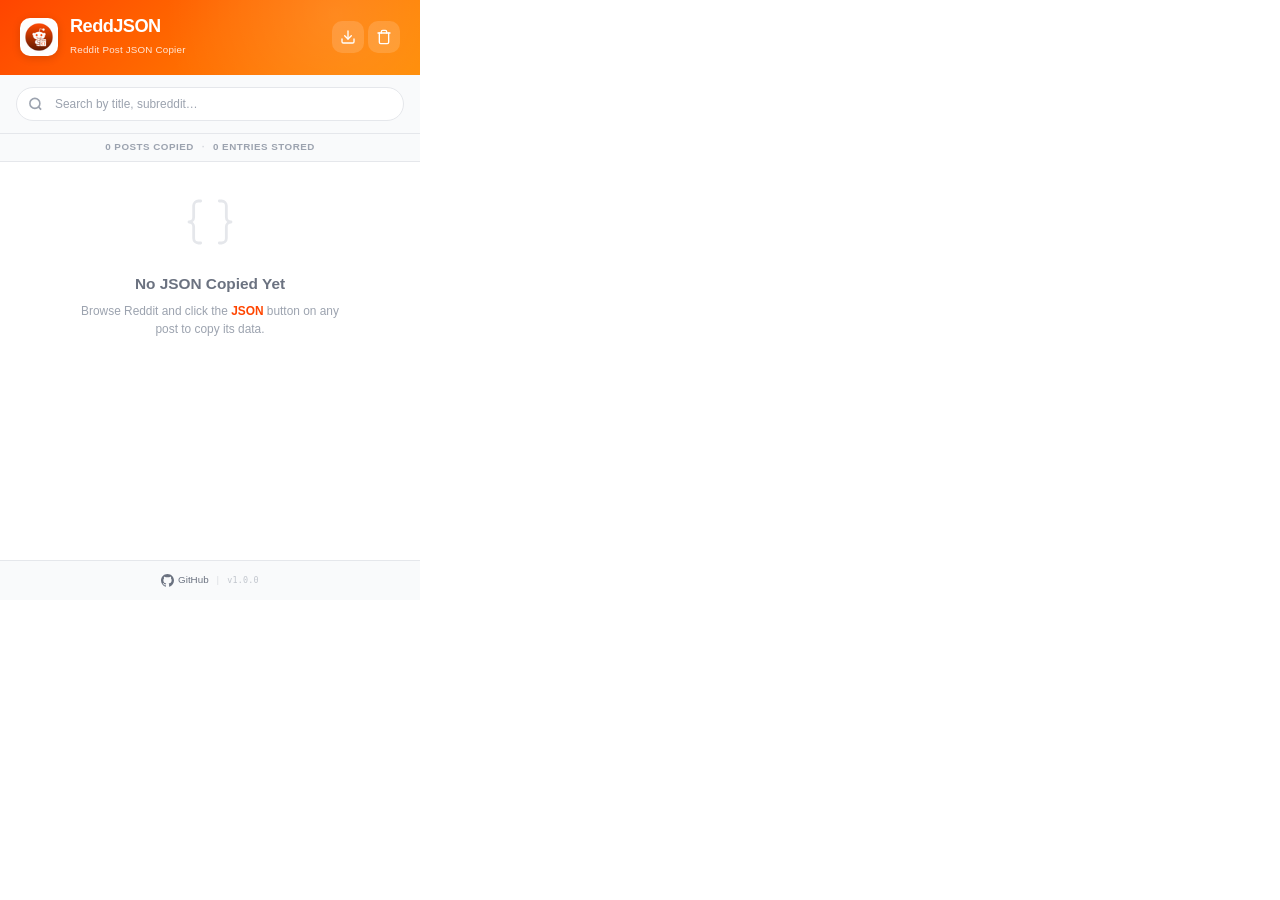
==== popup.html @ 732525e6 "docs(readme): add comprehensive project documentation - Introduce ReddJSON as a Chrome extension for" ====
<!DOCTYPE html>
<html lang="en">

<head>
  <meta charset="UTF-8">
  <meta name="viewport" content="width=device-width, initial-scale=1.0">
  <title>ReddJSON — Copy History</title>
  <link rel="stylesheet" href="popup.css">
</head>

<body>
  <div class="app">
    <!-- ═══════════════ Header ═══════════════ -->
    <header class="header" id="header">
      <div class="header-brand">
        <img src="icons/icon-48.png" alt="ReddJSON" class="logo" width="36" height="36" />
        <div class="brand-text">
          <h1>ReddJSON</h1>
          <span class="tagline">Reddit Post JSON Copier</span>
        </div>
      </div>
      <div class="header-actions">
        <button id="exportBtn" class="btn btn-icon" title="Export All History" aria-label="Export history as JSON file">
          <svg width="16" height="16" viewBox="0 0 24 24" fill="none" stroke="currentColor" stroke-width="2"
            stroke-linecap="round" stroke-linejoin="round">
            <path d="M21 15v4a2 2 0 0 1-2 2H5a2 2 0 0 1-2-2v-4" />
            <polyline points="7 10 12 15 17 10" />
            <line x1="12" y1="15" x2="12" y2="3" />
          </svg>
        </button>
        <button id="clearAllBtn" class="btn btn-icon btn-icon--danger" title="Clear All History"
          aria-label="Clear all history">
          <svg width="16" height="16" viewBox="0 0 24 24" fill="none" stroke="currentColor" stroke-width="2"
            stroke-linecap="round" stroke-linejoin="round">
            <polyline points="3 6 5 6 21 6" />
            <path d="M19 6v14a2 2 0 0 1-2 2H7a2 2 0 0 1-2-2V6m3 0V4a2 2 0 0 1 2-2h4a2 2 0 0 1 2 2v2" />
          </svg>
        </button>
      </div>
    </header>

    <!-- ═══════════════ Search ═══════════════ -->
    <div class="search-bar">
      <svg class="search-bar__icon" width="15" height="15" viewBox="0 0 24 24" fill="none" stroke="currentColor"
        stroke-width="2.5">
        <circle cx="11" cy="11" r="8" />
        <path d="M21 21l-4.35-4.35" />
      </svg>
      <input type="text" id="searchInput" class="search-bar__input" placeholder="Search by title, subreddit…"
        autocomplete="off" aria-label="Search history" />
      <button id="clearSearchBtn" class="search-bar__clear" title="Clear search" aria-label="Clear search">
        <svg width="13" height="13" viewBox="0 0 24 24" fill="none" stroke="currentColor" stroke-width="2.5">
          <line x1="18" y1="6" x2="6" y2="18" />
          <line x1="6" y1="6" x2="18" y2="18" />
        </svg>
      </button>
    </div>

    <!-- ═══════════════ Stats ═══════════════ -->
    <div class="stats" id="statsBar">
      <span id="statsCount">0 posts copied</span>
      <span class="stats__dot">·</span>
      <span id="statsStorage">0 entries stored</span>
    </div>

    <!-- ═══════════════ History List ═══════════════ -->
    <div class="history-container">
      <div id="historyList" class="history-list" role="list">
        <!-- entries inserted by popup.js -->
      </div>

      <!-- Empty state -->
      <div id="emptyState" class="empty hidden" role="status">
        <div class="empty__icon">
          <svg width="56" height="56" viewBox="0 0 24 24" fill="none" stroke="currentColor" stroke-width="1.2"
            stroke-linecap="round" stroke-linejoin="round">
            <path d="M8 3H7a2 2 0 0 0-2 2v5a2 2 0 0 1-2 2 2 2 0 0 1 2 2v5c0 1.1.9 2 2 2h1" />
            <path d="M16 21h1a2 2 0 0 0 2-2v-5c0-1.1.9-2 2-2a2 2 0 0 1-2-2V5a2 2 0 0 0-2-2h-1" />
          </svg>
        </div>
        <h3 class="empty__title">No JSON Copied Yet</h3>
        <p class="empty__desc">Browse Reddit and click the <strong>JSON</strong> button on any post to copy its
          data.</p>
      </div>

      <!-- Loading state -->
      <div id="loadingState" class="loading" role="status">
        <div class="loading__spinner"></div>
        <p>Loading history…</p>
      </div>
    </div>

    <!-- ═══════════════ Footer ═══════════════ -->
    <footer class="footer">
      <a href="https://github.com/Mr-Dark-debug/ReddJSON" target="_blank" rel="noopener noreferrer"
        class="footer__link">
        <svg width="13" height="13" viewBox="0 0 24 24" fill="currentColor">
          <path
            d="M12 0C5.37 0 0 5.37 0 12c0 5.3 3.44 9.8 8.2 11.38.6.11.82-.26.82-.58v-2.03c-3.34.73-4.04-1.61-4.04-1.61-.55-1.39-1.34-1.76-1.34-1.76-1.09-.75.08-.73.08-.73 1.2.08 1.84 1.24 1.84 1.24 1.07 1.84 2.81 1.31 3.5 1 .1-.78.42-1.31.76-1.61-2.67-.3-5.47-1.33-5.47-5.93 0-1.31.47-2.38 1.24-3.22-.13-.3-.54-1.52.12-3.18 0 0 1-.32 3.3 1.23.96-.27 1.98-.4 3-.4s2.04.13 3 .4c2.28-1.55 3.28-1.23 3.28-1.23.66 1.66.25 2.88.12 3.18.77.84 1.24 1.91 1.24 3.22 0 4.61-2.8 5.63-5.48 5.92.43.37.81 1.1.81 2.22v3.29c0 .32.22.69.82.58C20.56 21.8 24 17.3 24 12c0-6.63-5.37-12-12-12z" />
        </svg>
        GitHub
      </a>
      <span class="footer__sep">|</span>
      <span class="footer__ver">v1.0.0</span>
    </footer>
  </div>

  <!-- ═══════════════ JSON Viewer Modal ═══════════════ -->
  <div id="jsonModal" class="modal hidden" role="dialog" aria-labelledby="modalTitle" aria-modal="true">
    <div class="modal__backdrop"></div>
    <div class="modal__panel">
      <div class="modal__head">
        <h2 id="modalTitle" class="modal__title">JSON Data</h2>
        <div class="modal__head-actions">
          <button id="modalCopyBtn" class="btn btn-primary btn-sm" aria-label="Copy JSON">
            <svg width="13" height="13" viewBox="0 0 24 24" fill="none" stroke="currentColor" stroke-width="2">
              <rect x="9" y="9" width="13" height="13" rx="2" ry="2" />
              <path d="M5 15H4a2 2 0 0 1-2-2V4a2 2 0 0 1 2-2h9a2 2 0 0 1 2 2v1" />
            </svg>
            Copy
          </button>
          <button id="modalCloseBtn" class="btn btn-icon" aria-label="Close modal">
            <svg width="15" height="15" viewBox="0 0 24 24" fill="none" stroke="currentColor" stroke-width="2.5">
              <line x1="18" y1="6" x2="6" y2="18" />
              <line x1="6" y1="6" x2="18" y2="18" />
            </svg>
          </button>
        </div>
      </div>
      <div class="modal__body">
        <pre id="jsonContent" class="json-viewer"></pre>
      </div>
    </div>
  </div>

  <!-- ═══════════════ Confirm Dialog ═══════════════ -->
  <div id="confirmModal" class="modal hidden" role="alertdialog" aria-labelledby="confirmTitle" aria-modal="true">
    <div class="modal__backdrop"></div>
    <div class="modal__panel modal__panel--sm">
      <div class="modal__head">
        <h2 id="confirmTitle">Confirm</h2>
      </div>
      <div class="modal__body">
        <p id="confirmMessage">Are you sure?</p>
      </div>
      <div class="modal__foot">
        <button id="confirmCancelBtn" class="btn btn-ghost">Cancel</button>
        <button id="confirmOkBtn" class="btn btn-danger">Delete</button>
      </div>
    </div>
  </div>

  <!-- ═══════════════ Toast ═══════════════ -->
  <div id="toast" class="toast hidden" role="status" aria-live="polite">
    <span id="toastMessage"></span>
  </div>

  <script src="popup.js"></script>
</body>

</html>
---- popup.css ----
/**
 * ReddJSON Popup Styles
 * ═══════════════════════════════════════════════════════════════════
 * Premium dark/light design with Reddit-inspired orange accents.
 * Uses CSS custom properties for easy theming and consistency.
 */

/* ============================================================================
   DESIGN TOKENS
   ============================================================================ */
:root {
  /* ── Brand ── */
  --brand: #FF4500;
  --brand-hover: #FF5722;
  --brand-light: rgba(255, 69, 0, 0.10);
  --brand-glow: rgba(255, 69, 0, 0.25);

  /* ── Surfaces ── */
  --surface-0: #FFFFFF;
  --surface-1: #F9FAFB;
  --surface-2: #F3F4F6;
  --surface-3: #E5E7EB;

  /* ── Borders ── */
  --border: #E5E7EB;
  --border-hover: #D1D5DB;

  /* ── Text ── */
  --text-primary: #111827;
  --text-secondary: #6B7280;
  --text-tertiary: #9CA3AF;
  --text-on-brand: #FFFFFF;

  /* ── Semantic ── */
  --success: #10B981;
  --success-bg: rgba(16, 185, 129, 0.10);
  --error: #EF4444;
  --error-bg: rgba(239, 68, 68, 0.10);

  /* ── Typography ── */
  --font-sans: 'Inter', -apple-system, BlinkMacSystemFont, 'Segoe UI', Roboto, sans-serif;
  --font-mono: 'JetBrains Mono', 'Fira Code', 'SF Mono', 'Cascadia Code', 'Consolas', monospace;

  /* ── Spacing scale ── */
  --sp-1: 4px;
  --sp-2: 8px;
  --sp-3: 12px;
  --sp-4: 16px;
  --sp-5: 20px;
  --sp-6: 24px;
  --sp-8: 32px;

  /* ── Radii ── */
  --r-sm: 6px;
  --r-md: 10px;
  --r-lg: 14px;
  --r-xl: 20px;
  --r-full: 999px;

  /* ── Shadows ── */
  --shadow-xs: 0 1px 2px rgba(0, 0, 0, 0.04);
  --shadow-sm: 0 2px 4px rgba(0, 0, 0, 0.06);
  --shadow-md: 0 4px 12px rgba(0, 0, 0, 0.08);
  --shadow-lg: 0 8px 24px rgba(0, 0, 0, 0.12);
  --shadow-xl: 0 16px 48px rgba(0, 0, 0, 0.16);

  /* ── Transitions ── */
  --ease: cubic-bezier(0.4, 0, 0.2, 1);
  --t-fast: 120ms var(--ease);
  --t-norm: 200ms var(--ease);
  --t-slow: 300ms var(--ease);
}

/* ============================================================================
   RESET & BASE
   ============================================================================ */
*,
*::before,
*::after {
  box-sizing: border-box;
  margin: 0;
  padding: 0;
}

html {
  font-size: 14px;
}

body {
  width: 420px;
  min-height: 520px;
  max-height: 600px;
  font-family: var(--font-sans);
  background: var(--surface-0);
  color: var(--text-primary);
  line-height: 1.5;
  -webkit-font-smoothing: antialiased;
  overflow: hidden;
}

/* ============================================================================
   APP SHELL
   ============================================================================ */
.app {
  display: flex;
  flex-direction: column;
  height: 100vh;
  min-height: 520px;
  max-height: 600px;
}

/* ============================================================================
   HEADER
   ============================================================================ */
.header {
  display: flex;
  align-items: center;
  justify-content: space-between;
  padding: var(--sp-4) var(--sp-5);
  background: linear-gradient(135deg, #FF4500 0%, #FF6D00 50%, #FF8A00 100%);
  color: var(--text-on-brand);
  position: relative;
  overflow: hidden;
}

/* subtle pattern overlay */
.header::before {
  content: '';
  position: absolute;
  inset: 0;
  background: radial-gradient(circle at 80% 20%, rgba(255, 255, 255, 0.12) 0%, transparent 50%);
  pointer-events: none;
}

.header-brand {
  display: flex;
  align-items: center;
  gap: var(--sp-3);
  position: relative;
  z-index: 1;
}

.logo {
  width: 38px;
  height: 38px;
  border-radius: var(--r-md);
  box-shadow: 0 2px 8px rgba(0, 0, 0, 0.15);
  background: var(--surface-0);
  padding: 2px;
}

.brand-text h1 {
  font-size: 1.3rem;
  font-weight: 800;
  letter-spacing: -0.03em;
  margin: 0;
  line-height: 1.2;
}

.tagline {
  font-size: 0.7rem;
  opacity: 0.85;
  font-weight: 500;
  letter-spacing: 0.02em;
}

.header-actions {
  display: flex;
  gap: var(--sp-1);
  position: relative;
  z-index: 1;
}

/* ============================================================================
   BUTTONS
   ============================================================================ */
.btn {
  display: inline-flex;
  align-items: center;
  justify-content: center;
  gap: var(--sp-2);
  padding: var(--sp-2) var(--sp-3);
  font-family: var(--font-sans);
  font-size: 0.8rem;
  font-weight: 600;
  line-height: 1;
  border: none;
  border-radius: var(--r-full);
  cursor: pointer;
  transition: all var(--t-fast);
  text-decoration: none;
  white-space: nowrap;
  outline: none;
}

.btn:focus-visible {
  box-shadow: 0 0 0 2px var(--brand-glow);
}

.btn:disabled {
  opacity: 0.4;
  cursor: not-allowed;
}

/* ── Primary ── */
.btn-primary {
  background: var(--brand);
  color: var(--text-on-brand);
}

.btn-primary:hover:not(:disabled) {
  background: var(--brand-hover);
  box-shadow: var(--shadow-sm);
  transform: translateY(-1px);
}

/* ── Ghost ── */
.btn-ghost {
  background: transparent;
  color: var(--text-secondary);
}

.btn-ghost:hover:not(:disabled) {
  background: var(--surface-2);
  color: var(--text-primary);
}

/* ── Danger ── */
.btn-danger {
  background: var(--error);
  color: var(--text-on-brand);
}

.btn-danger:hover:not(:disabled) {
  background: #DC2626;
}

/* ── Icon-only ── */
.btn-icon {
  width: 32px;
  height: 32px;
  padding: 0;
  border-radius: var(--r-md);
  background: rgba(255, 255, 255, 0.15);
  color: var(--text-on-brand);
  border: none;
  cursor: pointer;
  display: inline-flex;
  align-items: center;
  justify-content: center;
  transition: all var(--t-fast);
}

.btn-icon:hover {
  background: rgba(255, 255, 255, 0.28);
  transform: scale(1.05);
}

.btn-icon--danger:hover {
  background: rgba(239, 68, 68, 0.3);
}

.btn-sm {
  padding: var(--sp-1) var(--sp-2);
  font-size: 0.75rem;
}

/* ============================================================================
   SEARCH BAR
   ============================================================================ */
.search-bar {
  position: relative;
  padding: var(--sp-3) var(--sp-4);
  background: var(--surface-1);
  border-bottom: 1px solid var(--border);
}

.search-bar__icon {
  position: absolute;
  left: calc(var(--sp-4) + 12px);
  top: 50%;
  transform: translateY(-50%);
  color: var(--text-tertiary);
  pointer-events: none;
}

.search-bar__input {
  width: 100%;
  padding: 9px var(--sp-3) 9px 38px;
  font-family: var(--font-sans);
  font-size: 0.85rem;
  background: var(--surface-0);
  border: 1px solid var(--border);
  border-radius: var(--r-full);
  outline: none;
  transition: all var(--t-fast);
  color: var(--text-primary);
}

.search-bar__input:focus {
  border-color: var(--brand);
  box-shadow: 0 0 0 3px var(--brand-light);
}

.search-bar__input::placeholder {
  color: var(--text-tertiary);
}

.search-bar__clear {
  position: absolute;
  right: calc(var(--sp-4) + 10px);
  top: 50%;
  transform: translateY(-50%);
  padding: var(--sp-1);
  background: none;
  border: none;
  color: var(--text-tertiary);
  cursor: pointer;
  opacity: 0;
  transition: opacity var(--t-fast);
  border-radius: var(--r-full);
}

.search-bar__input:not(:placeholder-shown)+.search-bar__clear {
  opacity: 1;
}

.search-bar__clear:hover {
  color: var(--text-secondary);
  background: var(--surface-2);
}

/* ============================================================================
   STATS BAR
   ============================================================================ */
.stats {
  display: flex;
  align-items: center;
  justify-content: center;
  gap: var(--sp-2);
  padding: 6px var(--sp-4);
  font-size: 0.7rem;
  font-weight: 600;
  color: var(--text-tertiary);
  background: var(--surface-1);
  border-bottom: 1px solid var(--border);
  text-transform: uppercase;
  letter-spacing: 0.05em;
}

.stats__dot {
  opacity: 0.4;
}

/* ============================================================================
   HISTORY LIST
   ============================================================================ */
.history-container {
  flex: 1;
  overflow: hidden;
  position: relative;
}

.history-list {
  height: 100%;
  overflow-y: auto;
  padding: var(--sp-2) var(--sp-3);
  scroll-behavior: smooth;
}

/* ── Entry card ── */
.history-entry {
  display: flex;
  flex-direction: column;
  gap: var(--sp-2);
  padding: var(--sp-3);
  margin-bottom: var(--sp-2);
  background: var(--surface-0);
  border: 1px solid var(--border);
  border-radius: var(--r-lg);
  transition: all var(--t-fast);
  animation: entry-in 0.25s var(--ease) both;
}

.history-entry:hover {
  border-color: var(--border-hover);
  box-shadow: var(--shadow-sm);
}

@keyframes entry-in {
  from {
    opacity: 0;
    transform: translateY(6px);
  }

  to {
    opacity: 1;
    transform: translateY(0);
  }
}

.entry-header {
  display: flex;
  align-items: flex-start;
  gap: var(--sp-2);
}

.entry-title {
  flex: 1;
  font-size: 0.85rem;
  font-weight: 600;
  color: var(--text-primary);
  line-height: 1.35;
  display: -webkit-box;
  -webkit-line-clamp: 2;
  -webkit-box-orient: vertical;
  overflow: hidden;
}

.entry-title a {
  color: inherit;
  text-decoration: none;
  transition: color var(--t-fast);
}

.entry-title a:hover {
  color: var(--brand);
}

.entry-meta {
  display: flex;
  align-items: center;
  flex-wrap: wrap;
  gap: var(--sp-2);
  font-size: 0.7rem;
  color: var(--text-tertiary);
}

/* Subreddit badge */
.sub-badge {
  display: inline-flex;
  align-items: center;
  gap: 2px;
  padding: 2px 8px;
  background: var(--brand-light);
  color: var(--brand);
  border-radius: var(--r-full);
  font-weight: 600;
  font-size: 0.7rem;
}

.sub-badge::before {
  content: 'r/';
  opacity: 0.6;
}

.entry-time {
  opacity: 0.8;
}

.copied-count {
  display: inline-flex;
  align-items: center;
  gap: 3px;
  color: var(--text-tertiary);
  font-size: 0.65rem;
}

/* ── Entry actions ── */
.entry-actions {
  display: flex;
  gap: var(--sp-1);
}

.entry-actions .btn {
  flex: 1;
  border-radius: var(--r-sm);
  font-size: 0.7rem;
  padding: 5px 8px;
}

.entry-actions .btn-ghost {
  background: var(--surface-1);
}

.entry-actions .btn-ghost:hover {
  background: var(--surface-2);
}

.entry-actions .delete-btn {
  flex: 0;
  width: 28px;
  padding: 0;
  color: var(--text-tertiary);
}

.entry-actions .delete-btn:hover {
  color: var(--error);
  background: var(--error-bg);
}

/* ============================================================================
   EMPTY STATE
   ============================================================================ */
.empty {
  display: flex;
  flex-direction: column;
  align-items: center;
  justify-content: center;
  padding: var(--sp-8) var(--sp-6);
  text-align: center;
  color: var(--text-tertiary);
}

.empty__icon {
  margin-bottom: var(--sp-4);
  color: var(--border);
  animation: float 3s ease-in-out infinite;
}

@keyframes float {

  0%,
  100% {
    transform: translateY(0);
  }

  50% {
    transform: translateY(-6px);
  }
}

.empty__title {
  font-size: 1.1rem;
  font-weight: 700;
  color: var(--text-secondary);
  margin-bottom: var(--sp-2);
}

.empty__desc {
  font-size: 0.85rem;
  max-width: 260px;
  line-height: 1.5;
}

.empty__desc strong {
  color: var(--brand);
  font-weight: 700;
}

/* ============================================================================
   LOADING STATE
   ============================================================================ */
.loading {
  display: flex;
  flex-direction: column;
  align-items: center;
  justify-content: center;
  padding: var(--sp-8);
  color: var(--text-tertiary);
  font-size: 0.85rem;
}

.loading__spinner {
  width: 28px;
  height: 28px;
  border: 3px solid var(--border);
  border-top-color: var(--brand);
  border-radius: 50%;
  animation: spin 0.7s linear infinite;
  margin-bottom: var(--sp-3);
}

@keyframes spin {
  to {
    transform: rotate(360deg);
  }
}

/* ============================================================================
   FOOTER
   ============================================================================ */
.footer {
  display: flex;
  align-items: center;
  justify-content: center;
  gap: var(--sp-2);
  padding: var(--sp-3) var(--sp-4);
  border-top: 1px solid var(--border);
  background: var(--surface-1);
  font-size: 0.7rem;
  color: var(--text-tertiary);
}

.footer__link {
  display: inline-flex;
  align-items: center;
  gap: 4px;
  color: var(--text-secondary);
  text-decoration: none;
  font-weight: 500;
  transition: color var(--t-fast);
}

.footer__link:hover {
  color: var(--brand);
}

.footer__sep {
  opacity: 0.3;
}

.footer__ver {
  font-family: var(--font-mono);
  font-size: 0.6rem;
  opacity: 0.6;
  letter-spacing: 0.03em;
}

/* ============================================================================
   MODAL
   ============================================================================ */
.modal {
  position: fixed;
  inset: 0;
  z-index: 1000;
  display: flex;
  align-items: center;
  justify-content: center;
  padding: var(--sp-4);
}

.modal.hidden {
  display: none;
}

.modal__backdrop {
  position: absolute;
  inset: 0;
  background: rgba(0, 0, 0, 0.45);
  backdrop-filter: blur(6px);
  -webkit-backdrop-filter: blur(6px);
}

.modal__panel {
  position: relative;
  width: 100%;
  max-height: 85vh;
  background: var(--surface-0);
  border-radius: var(--r-lg);
  box-shadow: var(--shadow-xl);
  display: flex;
  flex-direction: column;
  animation: modal-in 0.2s var(--ease);
  overflow: hidden;
}

.modal__panel--sm {
  max-width: 320px;
}

@keyframes modal-in {
  from {
    opacity: 0;
    transform: scale(0.96) translateY(8px);
  }

  to {
    opacity: 1;
    transform: scale(1) translateY(0);
  }
}

.modal__head {
  display: flex;
  align-items: center;
  justify-content: space-between;
  padding: var(--sp-4);
  border-bottom: 1px solid var(--border);
}

.modal__title {
  font-size: 0.95rem;
  font-weight: 700;
  overflow: hidden;
  text-overflow: ellipsis;
  white-space: nowrap;
  flex: 1;
  margin: 0;
}

.modal__head-actions {
  display: flex;
  gap: var(--sp-2);
  align-items: center;
}

.modal__head .btn-icon {
  background: var(--surface-2);
  color: var(--text-secondary);
}

.modal__head .btn-icon:hover {
  background: var(--surface-3);
}

.modal__body {
  flex: 1;
  overflow: auto;
  padding: var(--sp-4);
}

.modal__foot {
  display: flex;
  justify-content: flex-end;
  gap: var(--sp-2);
  padding: var(--sp-3) var(--sp-4);
  border-top: 1px solid var(--border);
}

/* ── JSON viewer ── */
.json-viewer {
  font-family: var(--font-mono);
  font-size: 0.72rem;
  line-height: 1.65;
  background: #1E1E2E;
  color: #CDD6F4;
  padding: var(--sp-4);
  border-radius: var(--r-md);
  overflow-x: auto;
  white-space: pre-wrap;
  word-break: break-all;
  max-height: 380px;
  tab-size: 2;
}

/* ============================================================================
   TOAST
   ============================================================================ */
.toast {
  position: fixed;
  bottom: var(--sp-4);
  left: 50%;
  transform: translateX(-50%) translateY(16px);
  padding: 8px 18px;
  background: var(--text-primary);
  color: var(--text-on-brand);
  border-radius: var(--r-full);
  font-size: 0.8rem;
  font-weight: 600;
  box-shadow: var(--shadow-lg);
  z-index: 1100;
  opacity: 0;
  transition: all var(--t-norm);
  pointer-events: none;
  white-space: nowrap;
}

.toast:not(.hidden) {
  opacity: 1;
  transform: translateX(-50%) translateY(0);
}

.toast.success {
  background: var(--success);
}

.toast.error {
  background: var(--error);
}

/* ============================================================================
   SCROLLBAR
   ============================================================================ */
.history-list::-webkit-scrollbar,
.modal__body::-webkit-scrollbar,
.json-viewer::-webkit-scrollbar {
  width: 5px;
  height: 5px;
}

.history-list::-webkit-scrollbar-track,
.modal__body::-webkit-scrollbar-track,
.json-viewer::-webkit-scrollbar-track {
  background: transparent;
}

.history-list::-webkit-scrollbar-thumb,
.modal__body::-webkit-scrollbar-thumb,
.json-viewer::-webkit-scrollbar-thumb {
  background: var(--border);
  border-radius: var(--r-full);
}

.history-list::-webkit-scrollbar-thumb:hover,
.modal__body::-webkit-scrollbar-thumb:hover,
.json-viewer::-webkit-scrollbar-thumb:hover {
  background: var(--text-tertiary);
}

/* ============================================================================
   UTILITIES
   ============================================================================ */
.hidden {
  display: none !important;
}
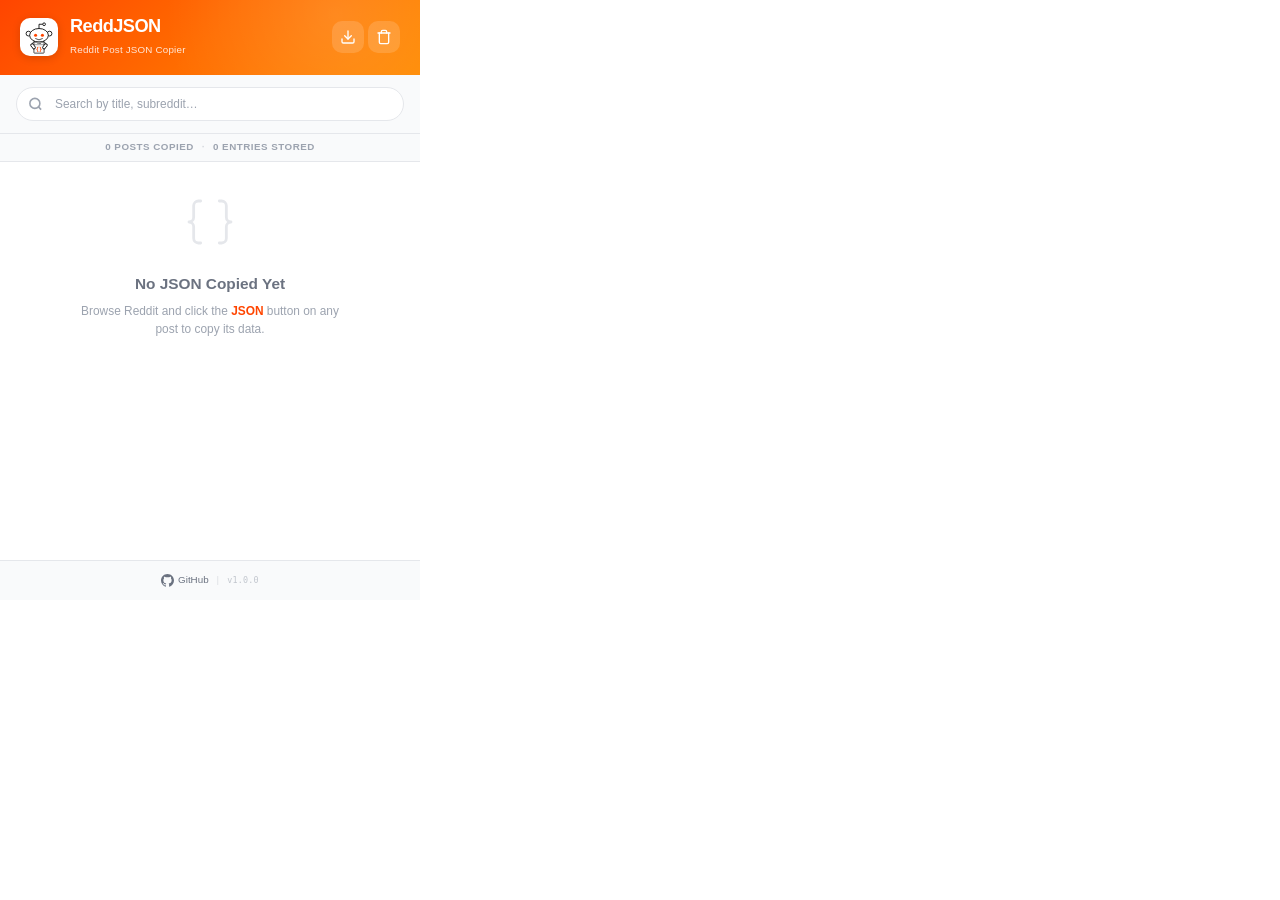
==== commit 3be0082f: "feat: Introduce custom ReddJSON icon and enhance button styling for improved integration." ====
--- a/popup.html
+++ b/popup.html
@@ -13,7 +13,7 @@
     <!-- ═══════════════ Header ═══════════════ -->
     <header class="header" id="header">
       <div class="header-brand">
-        <img src="icons/icon-48.png" alt="ReddJSON" class="logo" width="36" height="36" />
+        <img src="reddjosn.svg" alt="ReddJSON" class="logo" width="36" height="36" />
         <div class="brand-text">
           <h1>ReddJSON</h1>
           <span class="tagline">Reddit Post JSON Copier</span>
